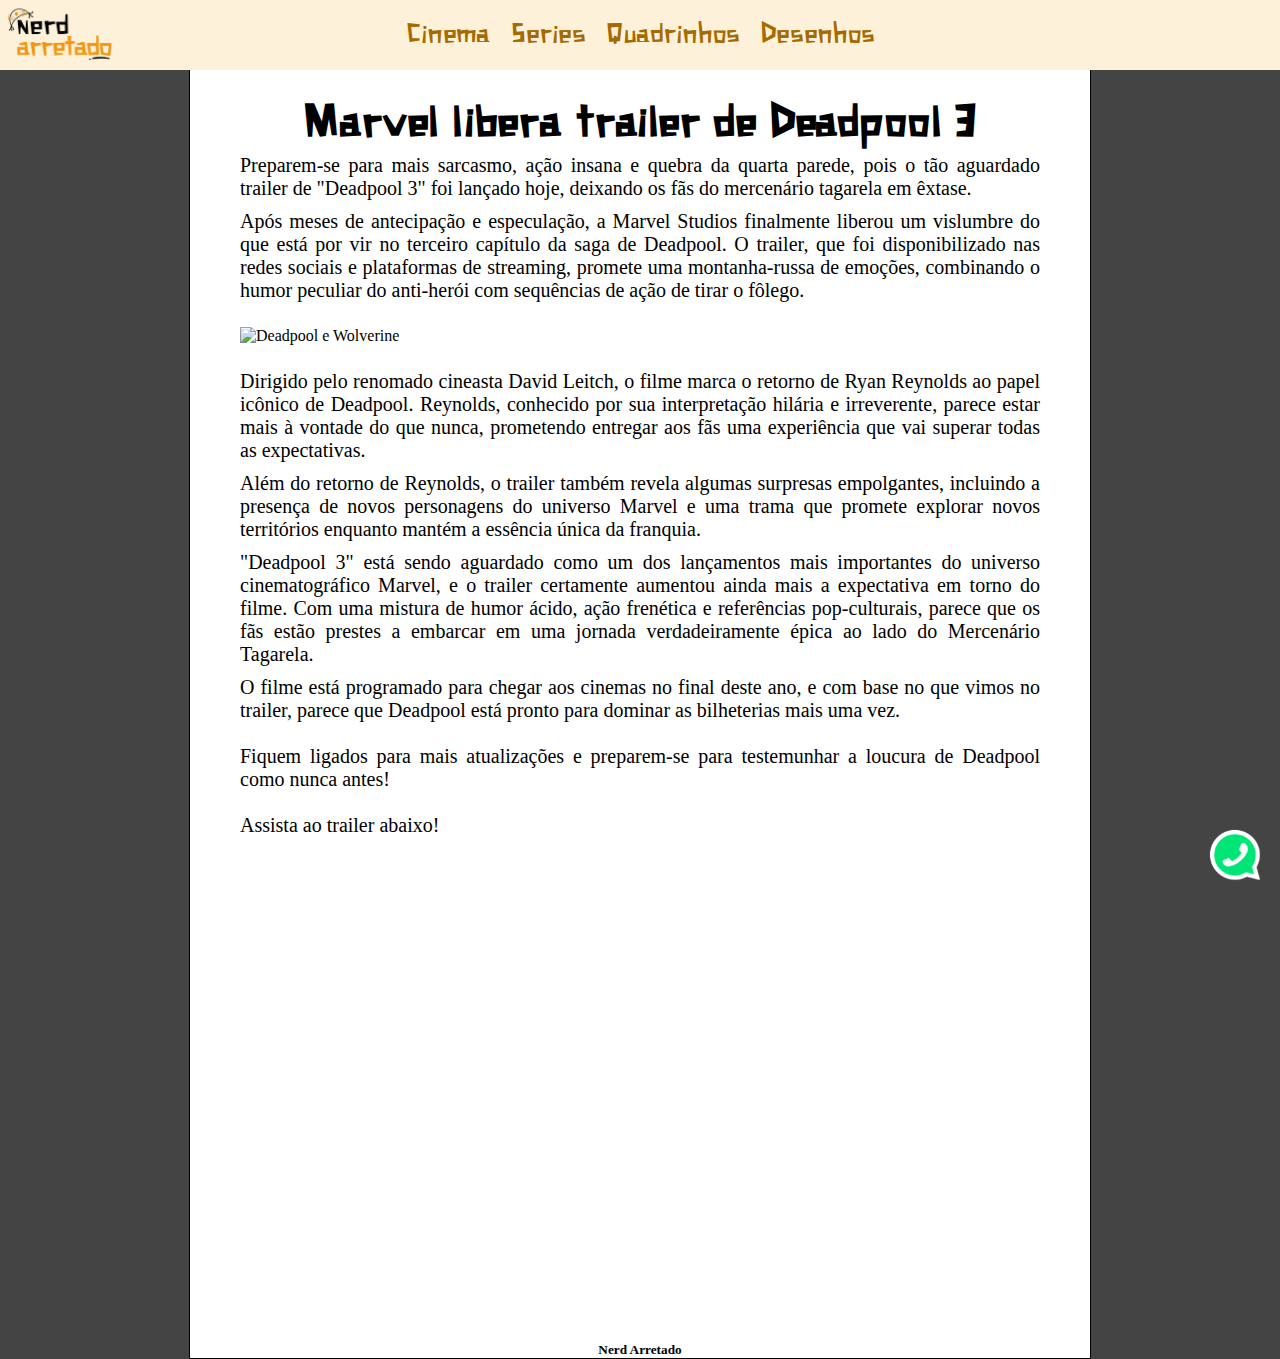
==== noticia1.html @ a4c4a178 "primeiro commit" ====
<!DOCTYPE html>
<html lang="en">
<head>
    <meta charset="UTF-8">
    <meta name="viewport" content="width=device-width, initial-scale=1.0">
    <title>Trailer de Deadpool</title>
    <link rel="stylesheet" href="css/style.css">
     <link rel="stylesheet" href="header.html">
</head>
<nav>
    <a href="index.html"><img id="logo" src="img/logo.PNG" alt="Nerd Arretado"></a>
    <span>Cinema</span>
    <span>Series</span>
    <span>Quadrinhos</span>
    <span>Desenhos</span>
    <a href="https://wa.me/5581992957941"><img class='waImg' src="img/WhatsApp_Logo_PNG_Sem_Fundo_Transparente.png" alt=""></a>
</nav>
<body>
    <div>       
        <h1>Marvel libera trailer de Deadpool 3</h1>
        <p>
            Preparem-se para mais sarcasmo, ação insana e quebra da quarta parede, pois o tão aguardado trailer de "Deadpool 3" foi lançado hoje, deixando os fãs do mercenário tagarela em êxtase.
        </p>
        <p>
            Após meses de antecipação e especulação, a Marvel Studios finalmente liberou um vislumbre do que está por vir no terceiro capítulo da saga de Deadpool. O trailer, que foi disponibilizado nas redes sociais e plataformas de streaming, promete uma montanha-russa de emoções, combinando o humor peculiar do anti-herói com sequências de ação de tirar o fôlego.
        </p>
        <img src="https://topcinema.com.br/wp-content/uploads/2023/11/cats-105.jpg" alt="Deadpool e Wolverine">
        <p>
            Dirigido pelo renomado cineasta David Leitch, o filme marca o retorno de Ryan Reynolds ao papel icônico de Deadpool. Reynolds, conhecido por sua interpretação hilária e irreverente, parece estar mais à vontade do que nunca, prometendo entregar aos fãs uma experiência que vai superar todas as expectativas.
        </p>
        <p>
            Além do retorno de Reynolds, o trailer também revela algumas surpresas empolgantes, incluindo a presença de novos personagens do universo Marvel e uma trama que promete explorar novos territórios enquanto mantém a essência única da franquia.
        </p>
        <p>
            "Deadpool 3" está sendo aguardado como um dos lançamentos mais importantes do universo cinematográfico Marvel, e o trailer certamente aumentou ainda mais a expectativa em torno do filme. Com uma mistura de humor ácido, ação frenética e referências pop-culturais, parece que os fãs estão prestes a embarcar em uma jornada verdadeiramente épica ao lado do Mercenário Tagarela.
        </p>
        <p>
            O filme está programado para chegar aos cinemas no final deste ano, e com base no que vimos no trailer, parece que Deadpool está pronto para dominar as bilheterias mais uma vez.
            <br><br>
            Fiquem ligados para mais atualizações e preparem-se para testemunhar a loucura de Deadpool como nunca antes!
            <br><br>
            Assista ao trailer abaixo!
        </p>
        
        <iframe width="800" height="500" src="https://www.youtube.com/embed/JjnzxHdZtYY?si=9U4iTooViXrIQvuW" title="YouTube video player" frameborder="0" allow="accelerometer; autoplay; clipboard-write; encrypted-media; gyroscope; picture-in-picture; web-share" allowfullscreen></iframe>
        
        <h5>Nerd Arretado</h5>
    </div>
</body>
</html>
---- css/style.css ----
* {
    margin: 0;
    padding: 0;
}


body {
    background-color: #444;
    height: 100%;
    min-width: 100px
}

.pagina {
    width: auto;
}

html {
    height: 100%;
}

h1 {
    padding-top: 100px;
    font-family: 'Xilosa', 'Times New Roman', Times, serif;
    font-size: 3em;
    color: black;
}

h1, h5 {
    margin-left: auto;
    margin-right: auto;
    text-align: center;
}

div {
    /* margin-top: 100px; */
    border: 1px solid rgb(0, 0, 0);
    background-color: #fff;
    margin-left: auto;
    margin-right: auto;
    width: 900px;
}

p {
    font-size: 20px;
    padding: 5px;
    width: 800px;
    text-align: justify;
    margin: auto;
}

iframe {
    margin-left:auto;
    margin-right:auto;
    display: block;
    clear: both;
}

img {
    width: 800px;
    margin-left:auto;
    margin-right:auto;
    display: block;
    clear: both;
    padding: 20px;
}

@font-face {
    font-family: 'Xilosa';
    src: url('../font/xilosa_.ttf') format('truetype');
}

nav {
    font-family: 'Xilosa', 'Times New Roman', Times, serif;
    background-color: rgb(253, 242, 217);
    text-align: center;
    display: flex;
    justify-content: center;
    align-items: center;   
    position: fixed;
    top: 0;
    right: 0;
    left: 0;
    height: 70px;
}

#logo {
    position: absolute;
    height: auto;
    width: 100px;
    padding: 10px;
    top: 0;
    left: 0;
}

#logo:hover {
    transform: scale(1.1);
    transition: 600ms;
}

nav span {
    padding: 17px 10px;
    color: rgb(165, 107, 0);
    font-size: 30px;
}

nav span:hover {
    color: rgb(255, 255, 255);
    background-color: rgb(255, 225, 148);
    /* transform: scale(1.2);
    transition: 100ms linear;
    border-radius: 3px; */
}

.waImg {
    position: fixed;
    bottom: 0;
    right: 0;
    height: 50px;
    width: auto;
}

/* @media (min-width: 200px) {
    .menu {
        display: none;
    }
} */
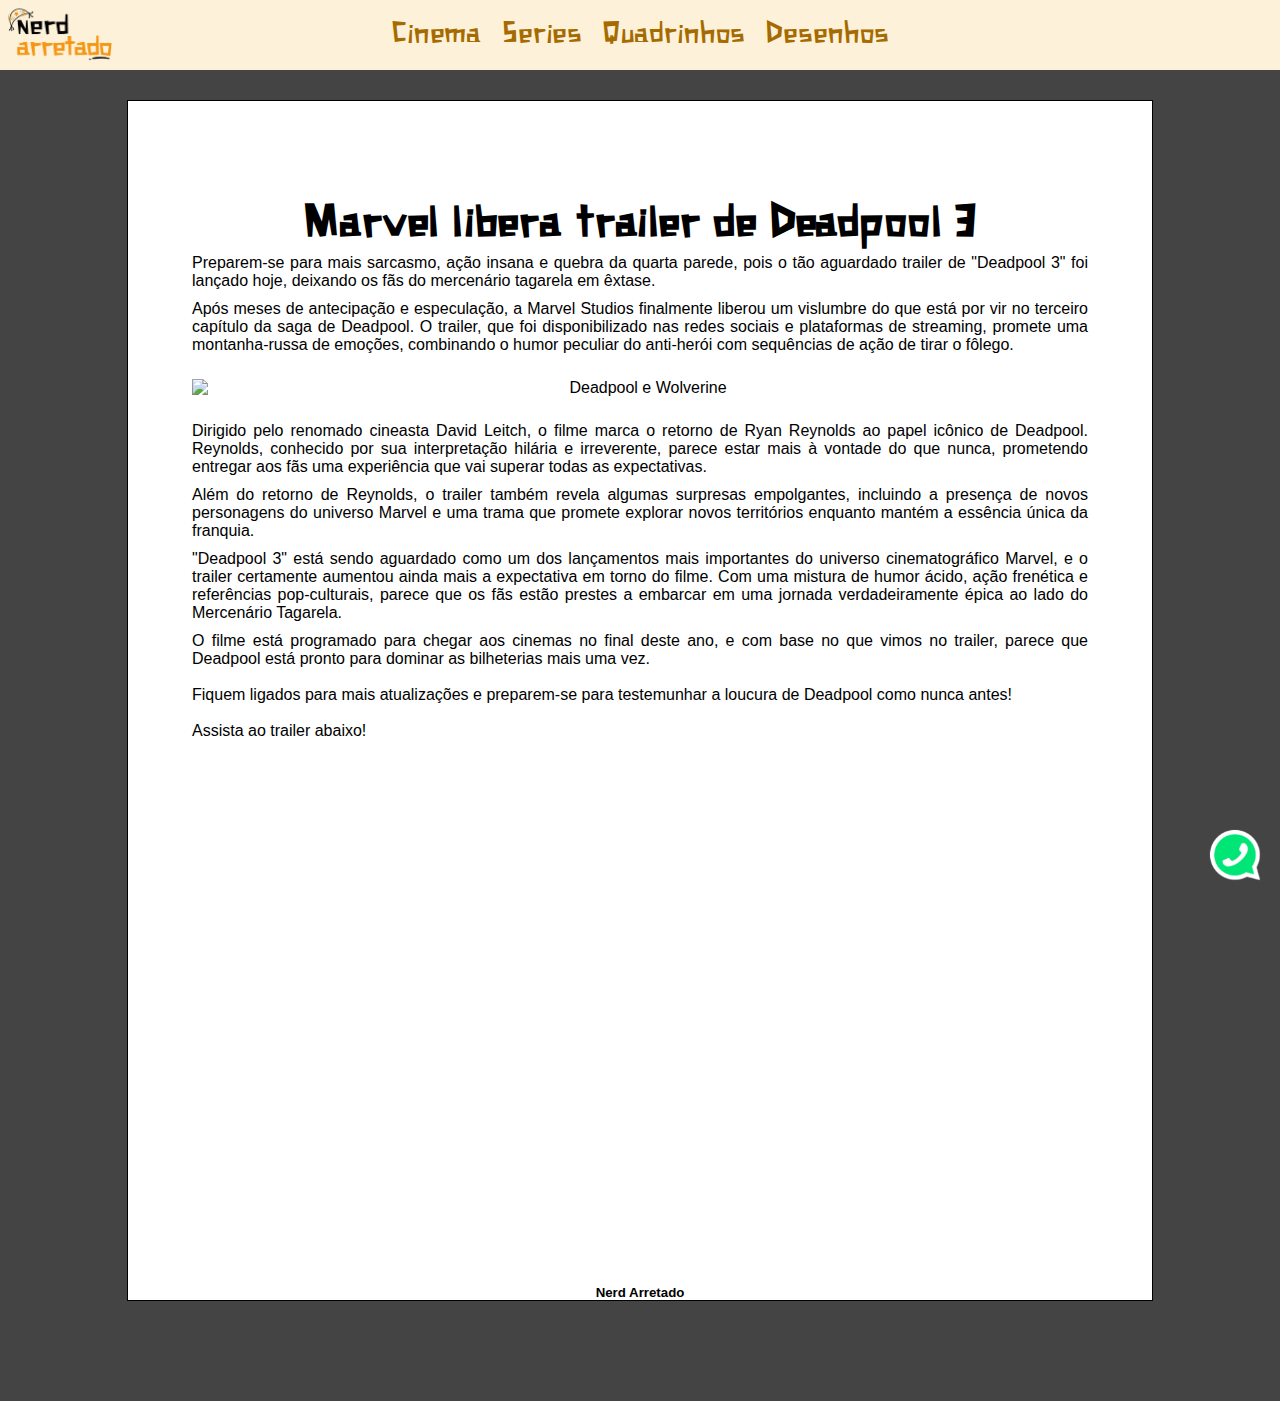
==== commit 6214d97e: "ajustando responsividade para celular" ====
--- a/noticia1.html
+++ b/noticia1.html
@@ -16,7 +16,7 @@
     <a href="https://wa.me/5581992957941"><img class='waImg' src="img/WhatsApp_Logo_PNG_Sem_Fundo_Transparente.png" alt=""></a>
 </nav>
 <body>
-    <div>       
+    <div class="pagina">       
         <h1>Marvel libera trailer de Deadpool 3</h1>
         <p>
             Preparem-se para mais sarcasmo, ação insana e quebra da quarta parede, pois o tão aguardado trailer de "Deadpool 3" foi lançado hoje, deixando os fãs do mercenário tagarela em êxtase.
@@ -42,7 +42,7 @@
             Assista ao trailer abaixo!
         </p>
         
-        <iframe width="800" height="500" src="https://www.youtube.com/embed/JjnzxHdZtYY?si=9U4iTooViXrIQvuW" title="YouTube video player" frameborder="0" allow="accelerometer; autoplay; clipboard-write; encrypted-media; gyroscope; picture-in-picture; web-share" allowfullscreen></iframe>
+        <iframe class="video" src="https://www.youtube.com/embed/JjnzxHdZtYY?si=9U4iTooViXrIQvuW" title="YouTube video player" frameborder="0" allow="accelerometer; autoplay; clipboard-write; encrypted-media; gyroscope; picture-in-picture; web-share" allowfullscreen></iframe>
         
         <h5>Nerd Arretado</h5>
     </div>
--- a/css/style.css
+++ b/css/style.css
@@ -3,15 +3,26 @@
     padding: 0;
 }
 
-
 body {
     background-color: #444;
     height: 100%;
-    min-width: 100px
+    min-width: 100px;
+    text-align: center;
+    font-family: "Oswald", sans-serif;
+    font-optical-sizing: auto;
+    font-weight: 500;
+    font-style: normal;
 }
 
 .pagina {
-    width: auto;
+    width: 80vw;
+    margin: 100px;
+    display: inline-block;
+    box-sizing: content-box;
+    border: 1px solid rgb(0, 0, 0);
+    background-color: #fff;
+    margin-left: auto;
+    margin-right: auto;
 }
 
 html {
@@ -33,17 +44,17 @@
 
 div {
     /* margin-top: 100px; */
-    border: 1px solid rgb(0, 0, 0);
+    /* border: 1px solid rgb(0, 0, 0);
     background-color: #fff;
     margin-left: auto;
     margin-right: auto;
-    width: 900px;
+    width: 900px; */
 }
 
 p {
-    font-size: 20px;
+    font-size: 1em;
     padding: 5px;
-    width: 800px;
+    width: 70vw;
     text-align: justify;
     margin: auto;
 }
@@ -56,17 +67,12 @@
 }
 
 img {
-    width: 800px;
+    width: 70vw;
     margin-left:auto;
     margin-right:auto;
     display: block;
     clear: both;
     padding: 20px;
-}
-
-@font-face {
-    font-family: 'Xilosa';
-    src: url('../font/xilosa_.ttf') format('truetype');
 }
 
 nav {
@@ -100,7 +106,7 @@
 nav span {
     padding: 17px 10px;
     color: rgb(165, 107, 0);
-    font-size: 30px;
+    font-size: 2em;
 }
 
 nav span:hover {
@@ -119,8 +125,39 @@
     width: auto;
 }
 
-/* @media (min-width: 200px) {
-    .menu {
-        display: none;
-    }
-} */+div.cards {
+    float: left;
+    border-radius: 15px;
+    background-color: aquamarine;
+    margin: 10px;
+    height: 200px;
+    width: 140px;
+}
+
+div.lista-cards {
+    background-color: bisque;
+    margin: 15px;
+    
+}
+
+h4 {
+    background-color: thistle;
+    margin: 0;
+    padding: 15px;
+    width: auto;
+}
+
+.video {
+    width: 50vw;
+    height: 60vh;
+}
+
+@font-face {
+    font-family: 'Xilosa';
+    src: url('../font/xilosa_.ttf') format('truetype');
+}
+
+@media (max-width: 450px) {
+    .menu {display: none;}
+    h1 {font-size: 1em;}
+}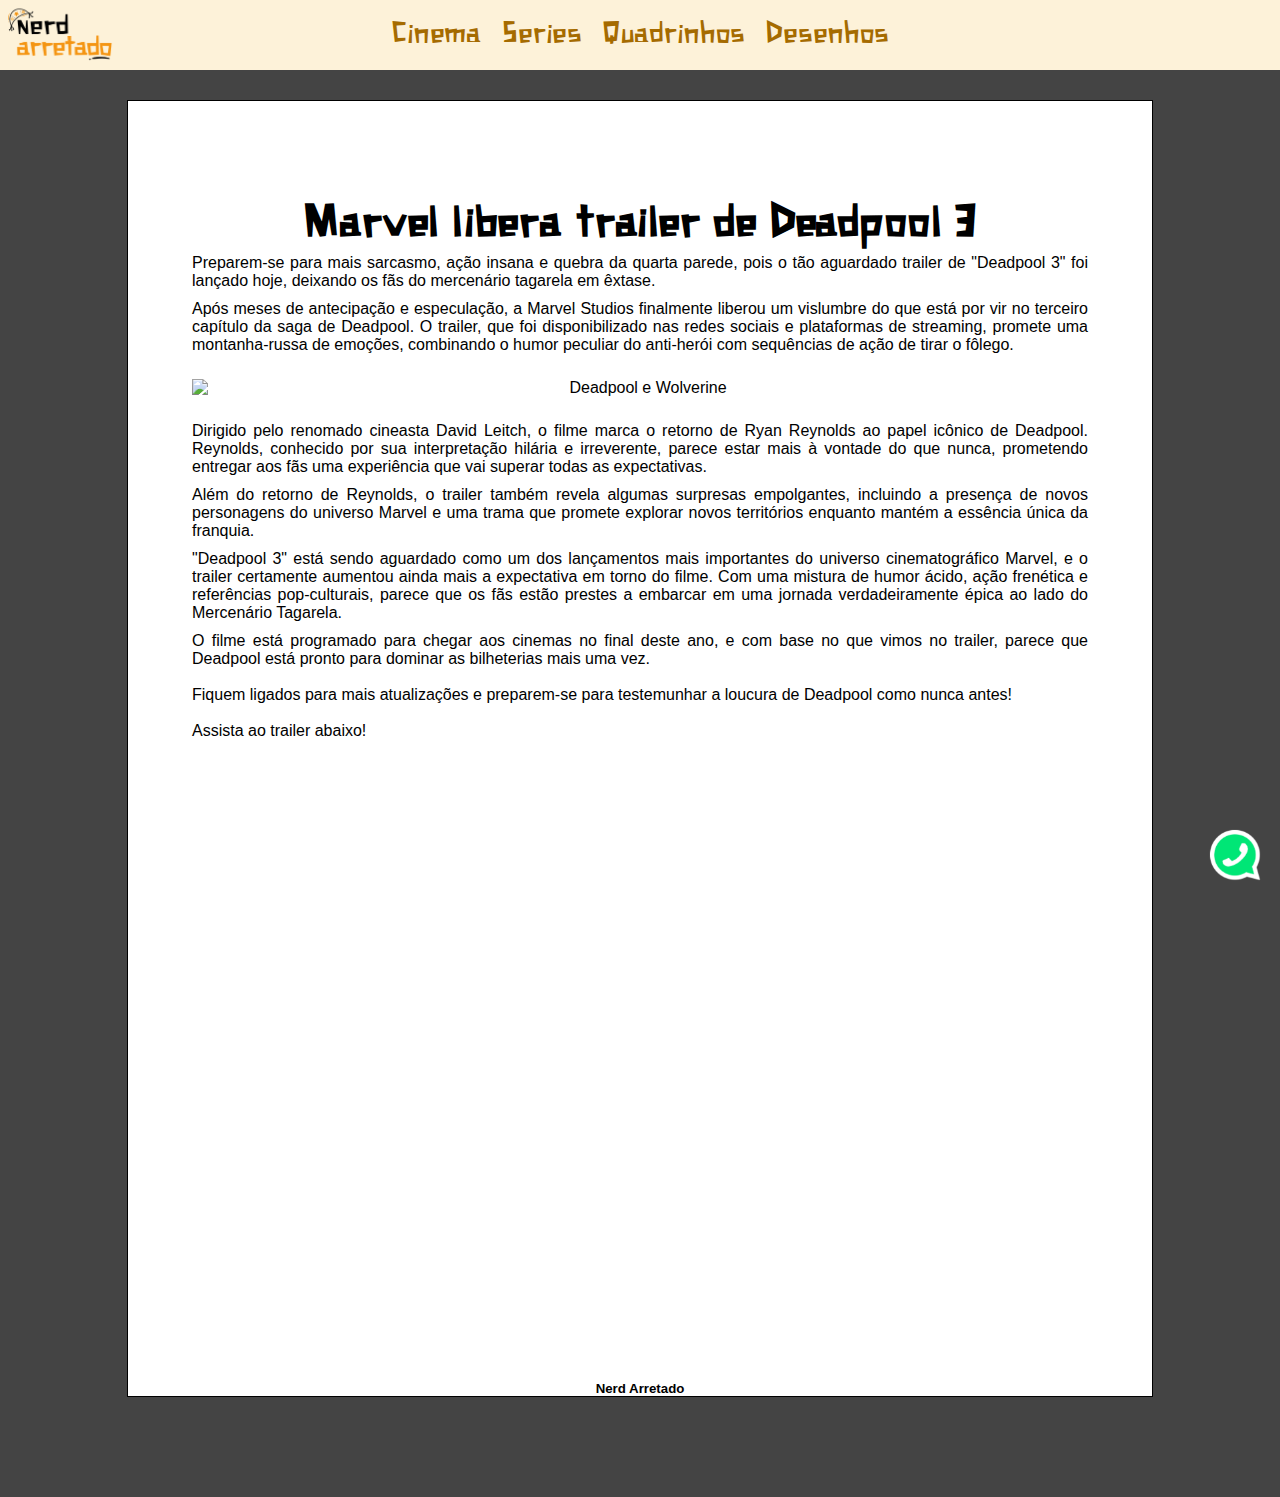
==== commit 4994674d: "ajustando responsividade para celular pt3" ====
--- a/noticia1.html
+++ b/noticia1.html
@@ -41,8 +41,9 @@
             <br><br>
             Assista ao trailer abaixo!
         </p>
-        
-        <iframe class="video" src="https://www.youtube.com/embed/JjnzxHdZtYY?si=9U4iTooViXrIQvuW" title="YouTube video player" frameborder="0" allow="accelerometer; autoplay; clipboard-write; encrypted-media; gyroscope; picture-in-picture; web-share" allowfullscreen></iframe>
+        <div class="embed-container">
+            <iframe class="video" src="https://www.youtube.com/embed/JjnzxHdZtYY?si=9U4iTooViXrIQvuW" title="YouTube video player" frameborder="0" allow="accelerometer; autoplay; clipboard-write; encrypted-media; gyroscope; picture-in-picture; web-share" allowfullscreen></iframe>
+        </div>
         
         <h5>Nerd Arretado</h5>
     </div>
--- a/css/style.css
+++ b/css/style.css
@@ -40,15 +40,6 @@
     margin-left: auto;
     margin-right: auto;
     text-align: center;
-}
-
-div {
-    /* margin-top: 100px; */
-    /* border: 1px solid rgb(0, 0, 0);
-    background-color: #fff;
-    margin-left: auto;
-    margin-right: auto;
-    width: 900px; */
 }
 
 p {
@@ -147,10 +138,25 @@
     width: auto;
 }
 
-.video {
-    width: 50vw;
-    height: 60vh;
-}
+.embed-container {
+    position: relative;
+    padding-bottom: 56.25%;
+    height: 0;
+    overflow: hidden;
+    max-width: 100%;
+    height: auto;
+    margin-top: 30px;
+    margin-bottom: 30px;
+   }
+   .embed-container iframe, .embed-container object, .embed-container embed {
+    position: absolute;
+    top: 0;
+    left: 0;
+    width: 90%;
+    height: 90%;
+    padding: 0 5%;
+   }
+   
 
 @font-face {
     font-family: 'Xilosa';
@@ -158,6 +164,10 @@
 }
 
 @media (max-width: 450px) {
-    .menu {display: none;}
-    h1 {font-size: 1em;}
+    nav span {
+        display: none;
+    }
+    h1 {
+        font-size: 1em;
+    }
 }